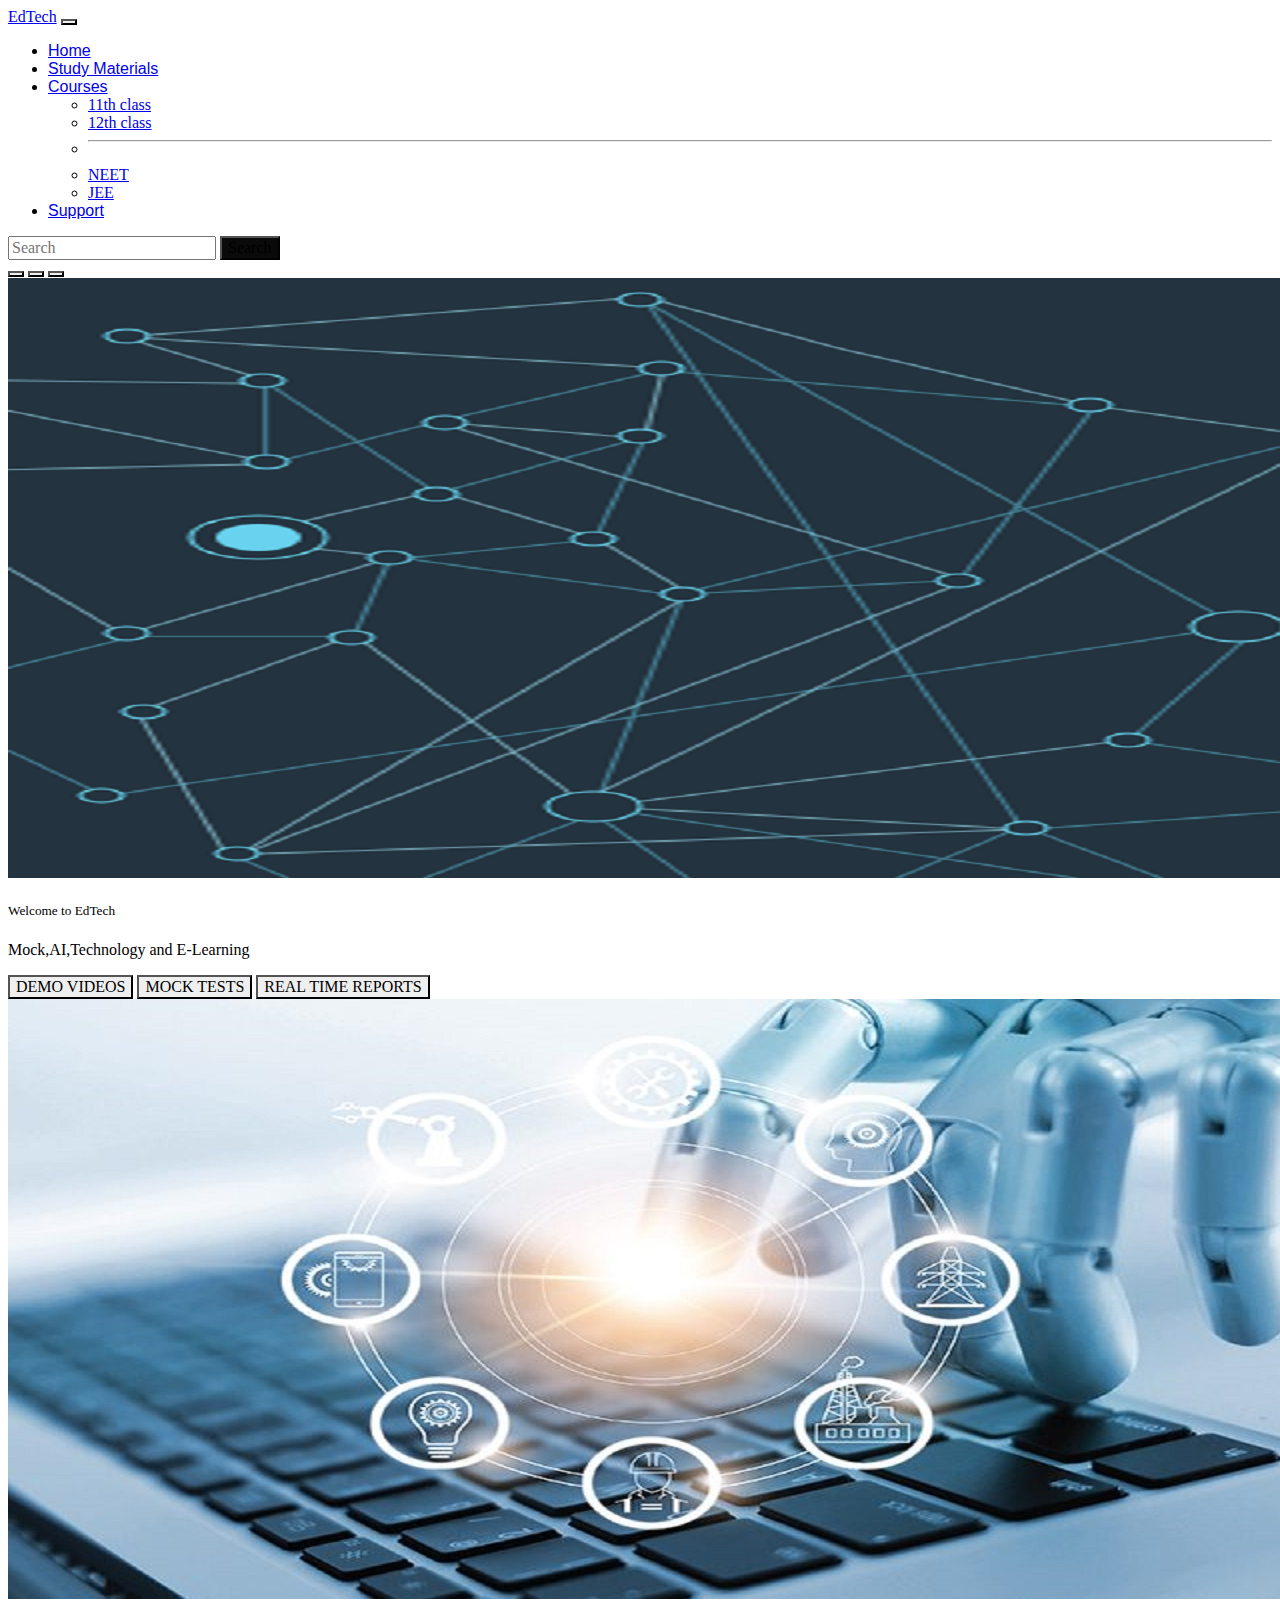
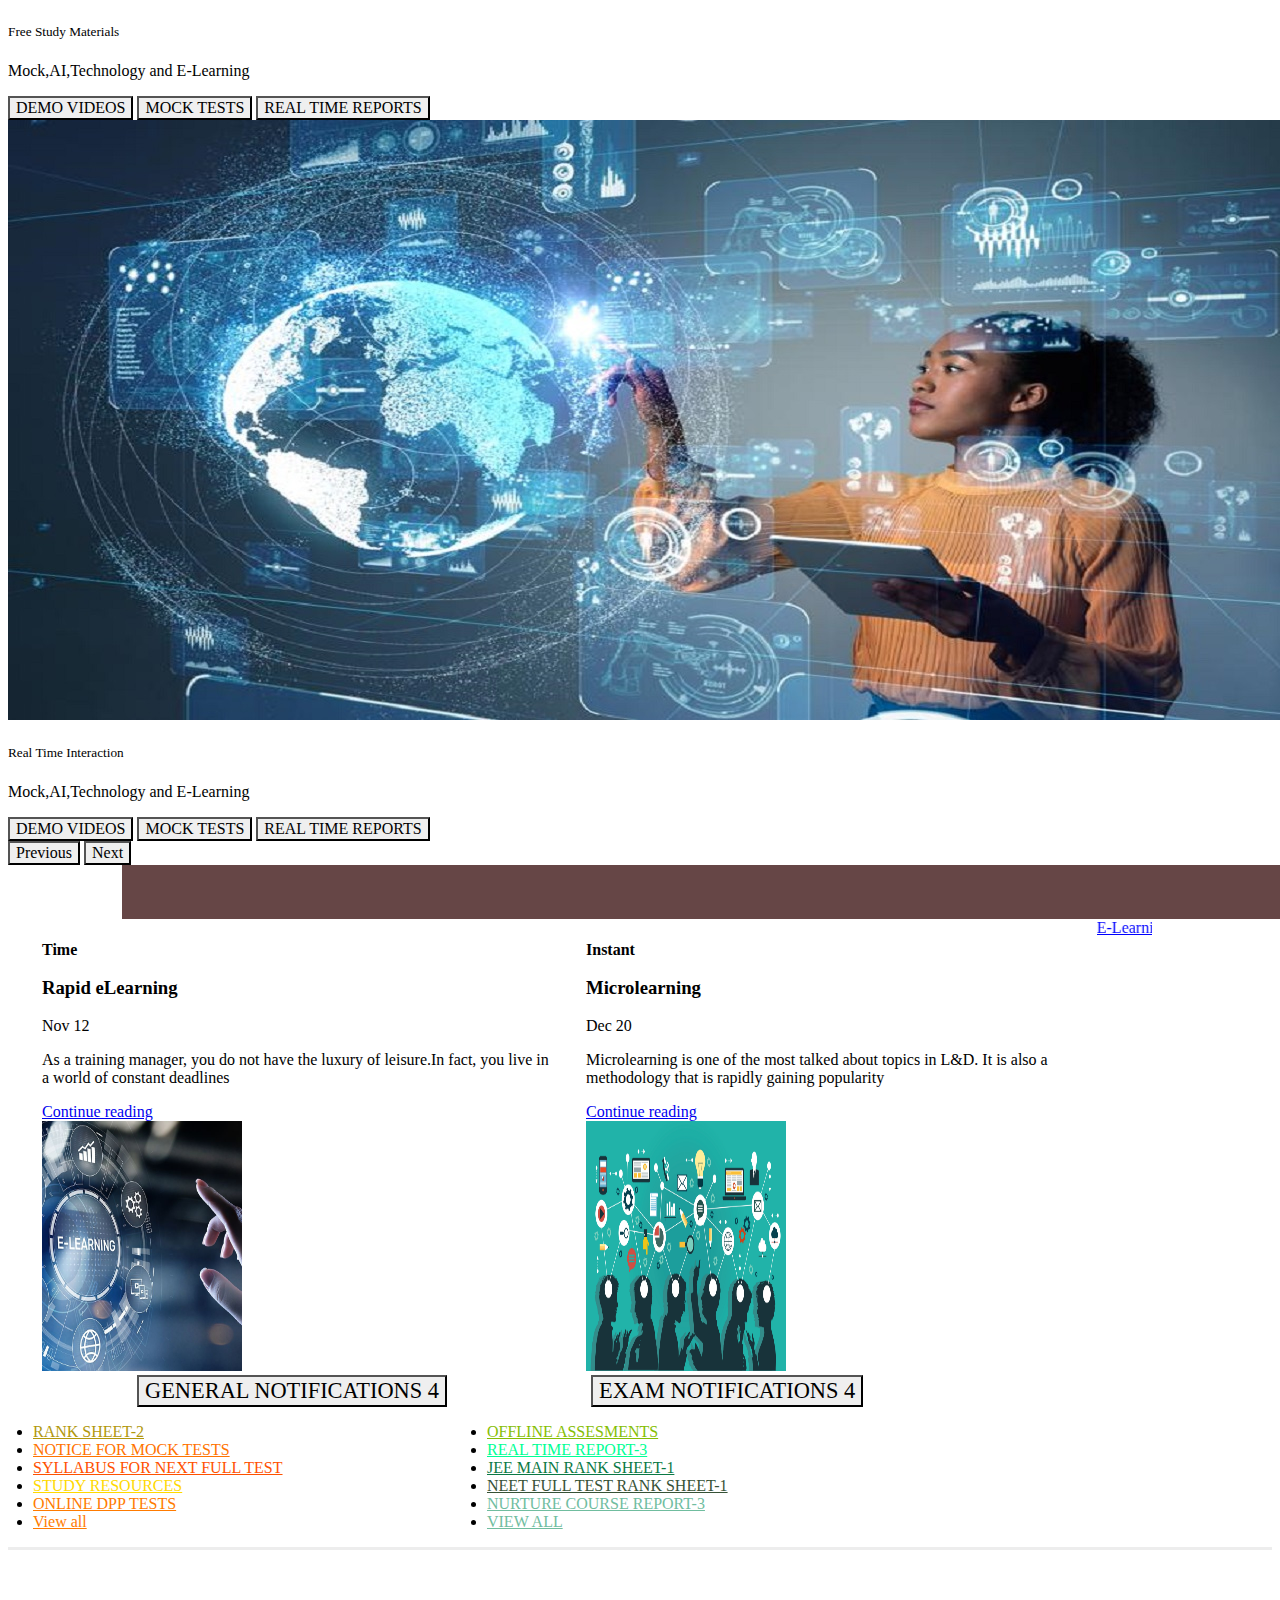
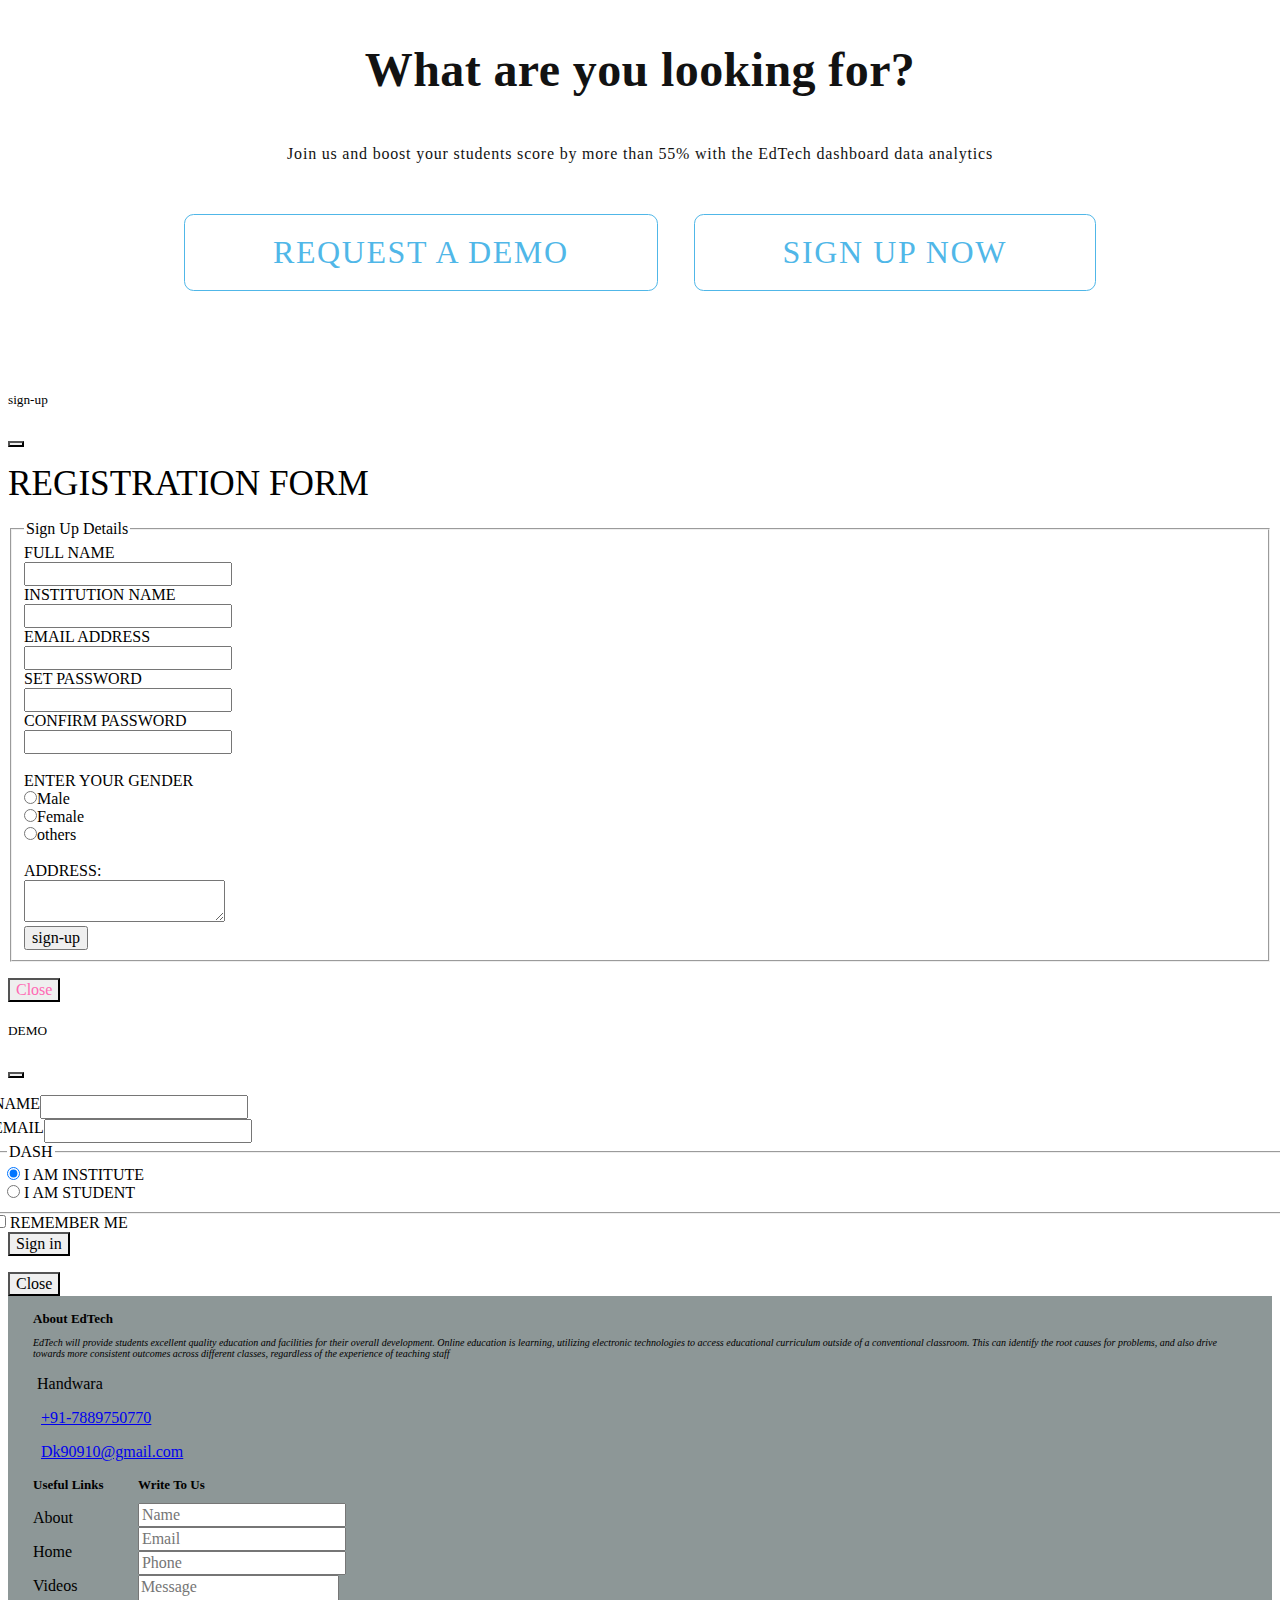
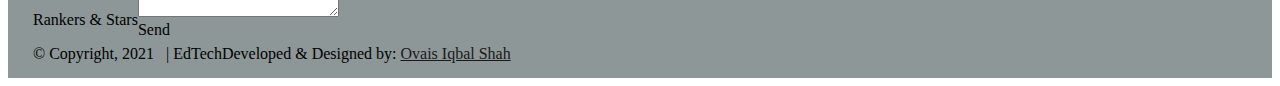
==== demoit.html @ cb682355 "INITIAL COMMIT" ====
<!doctype html>
<html lang="en">

<head>

    <meta charset="utf-8">
    <meta name="viewport" content="width=device-width, initial-scale=1">


    <link href="https://cdn.jsdelivr.net/npm/bootstrap@5.0.1/dist/css/bootstrap.min.css" rel="stylesheet"
        integrity="sha384-+0n0xVW2eSR5OomGNYDnhzAbDsOXxcvSN1TPprVMTNDbiYZCxYbOOl7+AMvyTG2x" crossorigin="anonymous">
    <link rel="stylesheet" href="dstyle.css">
    <title>DEMO IT</title>
</head>

<body>
   
    <nav class="navbar navbar-expand-lg navbar-light bg-info">
        <div class="container-fluid">
            <a class="navbar-brand" href="#" style="font-family: cursive;">EdTech</a>
            <button class="navbar-toggler" type="button" data-bs-toggle="collapse"
                data-bs-target="#navbarSupportedContent" aria-controls="navbarSupportedContent" aria-expanded="false"
                aria-label="Toggle navigation">
                <span class="navbar-toggler-icon"></span>
            </button>
            <div class="collapse navbar-collapse" id="navbarSupportedContent">
                <ul class="navbar-nav me-auto mb-2 mb-lg-0">
                    <li class="nav-item active">
                        <a class="nav-link " aria-current="page" href="#" style="font-family: sans-serif;">Home</a>
                    </li>
                    <li class="nav-item active">
                        <a class="nav-link" href="#" style="font-family: sans-serif;">Study Materials</a>
                    </li>
                    <li class="nav-item dropdown">
                        <a class="nav-link dropdown-toggle" href="#" id="navbarDropdown" role="button"
                            data-bs-toggle="dropdown" aria-expanded="false" style="font-family: sans-serif;">
                            Courses
                        </a>
                        <ul class="dropdown-menu" aria-labelledby="navbarDropdown">
                            <li><a class="dropdown-item" href="#">11th class</a></li>
                            <li><a class="dropdown-item" href="#">12th class</a></li>
                            <li>
                                <hr class="dropdown-divider">
                            </li>
                            <li><a class="dropdown-item" href="#">NEET</a></li>
                            <li><a class="dropdown-item" href="#">JEE</a></li>
                        </ul>
                    </li>
                    <li class="nav-item active">
                        <a class="nav-link" href="#" style="font-family: sans-serif;">Support</a>
                    </li>
                </ul>
                <form class="d-flex">
                    <input class="form-control me-2" type="search" placeholder="Search" aria-label="Search">
                    <button class="btn btn-outline-success" type="submit"
                        style="background-color: rgb(10, 10, 10);">Search</button>
                </form>
            </div>
        </div>
    </nav>
    <div class="container">
        <div id="carouselExampleCaptions" class="carousel slide" data-bs-ride="carousel">
            <div class="carousel-indicators">
                <button type="button" data-bs-target="#carouselExampleCaptions" data-bs-slide-to="0" class="active"
                    aria-current="true" aria-label="Slide 1"></button>
                <button type="button" data-bs-target="#carouselExampleCaptions" data-bs-slide-to="1"
                    aria-label="Slide 2"></button>
                <button type="button" data-bs-target="#carouselExampleCaptions" data-bs-slide-to="2"
                    aria-label="Slide 3"></button>
            </div>
            <div class="carousel-inner">
                <div class="carousel-item active">
                    <img src="demo222.jpg" class="d-block w-100" alt="...">
                    <div class="carousel-caption d-none d-md-block">
                        <h5>Welcome to EdTech</h5>
                        <p>Mock,AI,Technology and E-Learning</p>
                        <button class="btn btn bg-danger">DEMO VIDEOS</button>
                        <button class="btn btn-primary">MOCK TESTS</button>
                        <button class="btn btn bg-success">REAL TIME REPORTS</button>
                    </div>
                </div>
                <div class="carousel-item">
                    <img src="demo22.jpg" class="d-block w-100" alt="...">
                    <div class="carousel-caption d-none d-md-block">
                        <h5>Free Study Materials</h5>
                        <p>Mock,AI,Technology and E-Learning</p>
                        <button class="btn btn bg-danger">DEMO VIDEOS</button>
                        <button class="btn btn-primary">MOCK TESTS</button>
                        <button class="btn btn bg-success">REAL TIME REPORTS</button>
                    </div>
                </div>
                <div class="carousel-item">
                    <img src="demo3.jpg" class="d-block w-100" alt="...">
                    <div class="carousel-caption d-none d-md-block">
                        <h5>Real Time Interaction</h5>
                        <p>Mock,AI,Technology and E-Learning</p>
                        <button class="btn btn bg-danger">DEMO VIDEOS</button>
                        <button class="btn btn-primary">MOCK TESTS</button>
                        <button class="btn btn bg-success">REAL TIME REPORTS</button>
                    </div>
                </div>
            </div>
            <button class="carousel-control-prev" type="button" data-bs-target="#carouselExampleCaptions"
                data-bs-slide="prev">
                <span class="carousel-control-prev-icon" aria-hidden="true"></span>
                <span class="visually-hidden">Previous</span>
            </button>
            <button class="carousel-control-next" type="button" data-bs-target="#carouselExampleCaptions"
                data-bs-slide="next">
                <span class="carousel-control-next-icon" aria-hidden="true"></span>
                <span class="visually-hidden">Next</span>
            </button>
        </div>
    </div>
    <div _ngcontent-c5="" class="flash-div text-center"
        style="background-color: rgb(102, 70, 70);box-shadow: cornsilk;; width: 1299px;margin-left: 114px;">
        <marquee _ngcontent-c5="" behavior="scroll" direction="left">
            <p _ngcontent-c5="active" class="flash-line">RAMADHAN MUBARAK</p>
        </marquee>
    </div>
    <marquee style="margin-left: 120px;margin-right: 120px;">
        <a style="color: blue;" href="#" target="blank">E-Learning Approach
        </a>&nbsp;&nbsp;&nbsp;|&nbsp;&nbsp;&nbsp;
        <a style="color: blue;" href="#" target="blank">Sucess stories </a>
    </marquee>
    <div class="container my-2">
        <div class="row mb-2">
            <div class="col-md-6" style="width: 30rem;margin-left: 4rem;">
                <div class="row g-0 border rounded overflow-hidden flex-md-row mb-4 shadow-sm h-md-250 position-relative">
                    <div class="col p-4 d-flex flex-column position-static">
                        <strong class="d-inline-block mb-2 text-primary">Time</strong>
                        <h3 class="mb-0">Rapid eLearning</h3>
                        <div class="mb-1 text-muted">Nov 12</div>
                        <p class="card-text mb-auto">As a training manager, you do not have the luxury of leisure.In
                            fact, you live in a world of constant deadlines </p>
                        <a href="#" class="stretched-link">Continue reading</a>
                    </div>
                    <div class="col-auto d-none d-lg-block">

                        <img src="thumb1.jpg" class="bd-placeholder-img" width="200" height="250">
                   


                    </div>
                </div>
            </div>
            <div class="col-md-6" style="width: 30rem;margin-left: 4rem;">
                <div class="row g-0 border rounded overflow-hidden flex-md-row mb-4 shadow-sm h-md-250 position-relative">
                    <div class="col p-4 d-flex flex-column position-static">
                        <strong class="d-inline-block mb-2 text-success">Instant</strong>
                        <h3 class="mb-0">Microlearning</h3>
                        <div class="mb-1 text-muted">Dec 20</div>
                        <p class="mb-auto">Microlearning is one of the most talked about topics in L&D. It is also a
                            methodology that is rapidly gaining popularity </p>
                        <a href="#" class="stretched-link">Continue reading</a>
                    </div>
                    <div class="col-auto d-none d-lg-block">
                        <img src="thumb2.jpg" class="bd-placeholder-img" width="200" height="250">
                        

                    </div>
                </div>
            </div>
        </div>
    </div>
    <div class="container my-1">
        <div class="row">

            <div class="col-sm-6 my-1">
                <div class="card">
                    <div class="card-header">
                        <button style="font-size: 140%;margin-left: 9rem;" type="button" class="btn btn-primary">
                            GENERAL NOTIFICATIONS <span class="badge bg-secondary">4</span>
                          </button>
                    </div>
                    <ul class="list-group list-group-flush ">
                        <li class="list-group-item"><a style="color: rgb(177, 152, 12);" href="#"><span style="width: 37rem;" class="badge bg-warning text-dark">RANK SHEET-2</span></a></li>
                        <li class="list-group-item"><a style="color: rgb(255, 115, 0);" href="#"><span style="width: 37rem;" class="badge bg-warning text-dark">NOTICE FOR MOCK TESTS</span></a></li>
                        <li class="list-group-item"><a style="color: rgb(255, 81, 0);" href="#"> <span style="width: 37rem;" class="badge bg-warning text-dark">SYLLABUS FOR NEXT FULL  TEST</span>
                               </a></li>
                        <li class="list-group-item"><a style="color: rgb(255, 217, 0);" href="#"><span style="width: 37rem;" class="badge bg-warning text-dark">STUDY RESOURCES</span></a>
                        </li>
                        <li class="list-group-item"><a style="color: rgb(255, 123, 0);" href="#"><span style="width: 37rem;" class="badge bg-warning text-dark">ONLINE DPP TESTS</span></li>
                            </a><li class="list-group-item"><a style="color: rgb(255, 123, 0);" href="#"><span style="width: 37rem;" class="badge bg-danger">View all</span></li>
                            </a>
                            
                    </ul>
                </div>
            </div>
            <div class="col-sm-6 my-1 ">
                <div class="card">
                    <div class="card-header">
                        <button style="font-size: 140%;margin-left: 9rem;" type="button" class="btn btn-primary">
                            EXAM NOTIFICATIONS <span class="badge bg-secondary">4</span>
                         
                    </div>
                    <ul class="list-group list-group-flush">
                        <li class="list-group-item"><a style="color: rgb(134, 190, 3);" href="#"><span style="width: 37rem;" class="badge bg-light text-dark">OFFLINE ASSESMENTS</span></a>
                        </li>
                        <li class="list-group-item"><a style="color: rgb(0, 255, 149);" href="#"><span style="width: 37rem;" class="badge bg-light text-dark">REAL TIME REPORT-3</span></a>
                        </li>
                        <li class="list-group-item"><a style="color: rgb(11, 121, 69);" href="#"><span style="width: 37rem;" class="badge bg-light text-dark">JEE MAIN RANK SHEET-1</span></a></li>
                        <li class="list-group-item"><a style="color: rgb(54, 82, 54);" href="#"><span style="width: 37rem;" class="badge bg-light text-dark">NEET FULL TEST RANK SHEET-1</span></a>
                        </li>
                        <li class="list-group-item"><a style="color: rgb(112, 189, 159);" href="#"><span style="width: 37rem;" class="badge bg-light text-dark">NURTURE COURSE REPORT-3</span></a></li>
                        <li class="list-group-item"><a style="color: rgb(112, 189, 159);" href="#"><span style="width: 37rem;" class="badge bg-danger">VIEW ALL</span></a></li>
                    </ul>
                </div>
            </div>
        </div>
    </div>

    <div class="waiting-for"
        style="background-color: rgba(255, 255, 255, 0.459);padding: 3rem 0;border-top: .2rem solid #ededed;">
        <h3 class="waiting-for-title" style="font-size: 3rem;line-height: 1;letter-spacing: .4px;">What are you looking
            for?</h3>
        <p class="waiting-for-description"
            style="font-family: 'Times New Roman', Times, serif;text-align: center;color: #121212;">Join us and boost
            your students score by more than 55% with the EdTech
            dashboard data analytics</p>

        <div class="waiting-for-buttons"><button class="btn-style btn-style-default-blue" data-bs-toggle="modal"
                data-bs-target="#requestdemo">REQUEST A DEMO</button>
            <button class="btn-style" data-bs-toggle="modal" data-bs-target="#signupModal">SIGN UP NOW</button>
        </div>
    </div>
    <div class="modal" id="signupModal" tabindex="-1">
        <div class="modal-dialog">
            <div class="modal-content">
                <div class="modal-header">
                    <h5 class="modal-title">sign-up</h5>
                    <button type="button" class="btn-close" data-bs-dismiss="modal" aria-label="Close"></button>
                </div>
                <div class="modal-body">
                    <p>
                        <span class="badge rounded-pill bg-danger" style="font-size: 220%;">REGISTRATION FORM</span>
                    <form>
                        <fieldset>
                            <legend><span class="badge rounded-pill bg-dark" style="font-size: 100%;">Sign Up
                                    Details</span></legend>
                            <label>FULL NAME</label><br>

                            <input type="text" name="name"><br>
                            <label>INSTITUTION NAME</label><br>
                            <input type="text" name="institutionname"><br>
                            <label>EMAIL ADDRESS</label><br>
                            <input type="email" name="email"><br>
                            <label>SET PASSWORD</label><br>
                            <input type="PASSWORD" name="pass"><br>
                            <label>CONFIRM PASSWORD</label><br>
                            <input type="PASSWORD" name="pass"><br>
                            <br><label>ENTER YOUR GENDER</label><br>
                            <input type="radio" id="gender" name="gender" value="male" />Male <br>
                            <input type="radio" id="gender" name="gender" value="female" />Female <br />
                            <input type="radio" id="gender" name="gender" value="others" />others <br />
                            <br>ADDRESS:<br>
                            <textarea></textarea><br>
                            <input type="submit" value="sign-up">
                        </fieldset>
                    </form>
                    </p>
                </div>
                <div class="modal-footer">
                    <button type="button" class="btn btn-secondary" data-bs-dismiss="modal"
                        style="color: hotpink;">Close</button>

                </div>
            </div>
        </div>
    </div>
    <div class="modal" id="requestdemo" tabindex="-1">
        <div class="modal-dialog">
            <div class="modal-content">
                <div class="modal-header">
                    <h5 class="modal-title">DEMO</h5>
                    <button type="button" class="btn-close" data-bs-dismiss="modal" aria-label="Close"></button>
                </div>
                <div class="modal-body">
                    <p>
                    <form>
                        <div class="row mb-3">
                            <label for="inputtext" class="col-sm-2 col-form-label">NAME</label>
                            <div class="col-sm-10">
                                <input type="text" class="form-control" id="inputtext">
                            </div>
                        </div>
                        <div class="row mb-3">
                            <label for="inputemail" class="col-sm-2 col-form-label">EMAIL </label>
                            <div class="col-sm-10">
                                <input type="password" class="form-control" id="inputemail">
                            </div>
                        </div>
                        <fieldset class="row mb-3">
                            <legend class="col-form-label col-sm-2 pt-0">DASH</legend>
                            <div class="col-sm-10">
                                <div class="form-check">
                                    <input class="form-check-input" type="radio" name="gridRadios" id="gridRadios1"
                                        value="option1" checked>
                                    <label class="form-check-label" for="gridRadios1">
                                        I AM INSTITUTE
                                    </label>
                                </div>
                                <div class="form-check">
                                    <input class="form-check-input" type="radio" name="gridRadios" id="gridRadios2"
                                        value="option2">
                                    <label class="form-check-label" for="gridRadios2">
                                        I AM STUDENT

                                </div>
                            </div>
                        </fieldset>
                        <div class="row mb-3">
                            <div class="col-sm-10 offset-sm-2">
                                <div class="form-check">
                                    <input class="form-check-input" type="checkbox" id="gridCheck1">
                                    <label class="form-check-label" for="gridCheck1">
                                        REMEMBER ME
                                    </label>
                                </div>
                            </div>
                        </div>
                        <button type="submit" class="btn btn-primary">Sign in</button>
                    </form>
                    </p>




                </div>
                <div class="modal-footer">
                    <button type="button" class="btn btn-secondary" data-bs-dismiss="modal">Close</button>

                </div>
            </div>
        </div>
    </div>
    <div _ngcontent-c4="" class="footer-container" style="padding:15px 40px;background-color: rgba(48, 65, 65, 0.548);">
        <div _ngcontent-c4="" class="footer-big">
            <div _ngcontent-c4="" class="row">
                <div _ngcontent-c4="" class="col-lg-3 col-xs-12 col-sm-6 col-md-6 ">
                    <p _ngcontent-c4="" style="font-weight: bold; margin: 0;margin-bottom: 10px;font-size: 13px;">About
                        EdTech</p>
                    <p _ngcontent-c4="" style="font-size: 10px;line-height: normal;font-family: cursive;font-weight: 200;
        font-style: italic;">EdTech will provide students excellent quality education and facilities for their
                        overall development. Online education is learning, utilizing electronic technologies to access
                        educational curriculum outside of a conventional classroom. This can identify the root causes
                        for problems, and also drive towards more consistent outcomes across different classes,
                        regardless of the experience of teaching staff</p>
                    <div _ngcontent-c4="">
                        <p _ngcontent-c4="" class="contact-link"><i _ngcontent-c4=""
                                class="fas fa-map-marker-alt"></i>&nbsp;Handwara </p>
                        <p _ngcontent-c4="" class="contact-link"><i _ngcontent-c4="" class="fas fa-phone"></i>&nbsp; <a
                                _ngcontent-c4="" href="tel:9419903814">+91-7889750770</a></p>
                        <p _ngcontent-c4="" class="contact-link"><i _ngcontent-c4="" class="fas fa-envelope"></i>&nbsp;
                            <a _ngcontent-c4="" href="mailto:dk90910@gmail.com">Dk90910@gmail.com</a>
                        </p>
                    </div>
                </div>
                <div _ngcontent-c4="" class="col-lg-6 col-xs-12 col-sm-6 col-md-6 ">
                    <p _ngcontent-c4="" style="font-weight: bold; margin: 0;margin-bottom: 10px;font-size: 13px">Useful
                        Links</p>
                    <p _ngcontent-c4="" class="my-link" routerlink="/about" tabindex="0">About</p>
                    <p _ngcontent-c4="" class="my-link" routerlink="/home" tabindex="0">Home</p>
                    <p _ngcontent-c4="" class="my-link" routerlink="/videos" tabindex="0">Videos</p>
                    <p _ngcontent-c4="" class="my-link" routerlink="/rankers-stars" tabindex="0">Rankers &amp; Stars</p>
                </div>
                <div _ngcontent-c4="" class="col-lg-3 col-xs-12 col-sm-12 col-md-6 text-center form-col">
                    <p _ngcontent-c4="" class="text-center"
                        style="font-weight: bold; margin: 0;margin-bottom: 10px;font-size: 13px;">Write To Us</p>
                    <div _ngcontent-c4=""><input _ngcontent-c4="" class="text-center ng-untouched ng-pristine ng-valid"
                            placeholder="Name" type="text"></div>
                    <div _ngcontent-c4=""><input _ngcontent-c4="" class="text-center ng-untouched ng-pristine ng-valid"
                            placeholder="Email" type="text"></div>
                    <div _ngcontent-c4=""><input _ngcontent-c4="" class="text-center ng-untouched ng-pristine ng-valid"
                            placeholder="Phone" type="text"></div>
                    <div _ngcontent-c4=""><textarea _ngcontent-c4=""
                            class="text-center ng-untouched ng-pristine ng-valid" placeholder="Message"
                            type="text"></textarea></div>
                    <div _ngcontent-c4="">
                        <span _ngcontent-c4="button" type="submit" href="#" class="btn-send">Send</span>

                    </div>
                </div>
            </div>
        </div>
        <div _ngcontent-c4="" class="footer-small">
            <div _ngcontent-c4="" class="row">
                <div _ngcontent-c4="" class="col text-left "> © Copyright, 2021 &nbsp; |&nbsp;EdTech </div>
                <div _ngcontent-c4="" class="col text-right"> Developed &amp; Designed by: <a _ngcontent-c4="" href="#"
                        style="color: rgb(27, 25, 25);" target="_blank">Ovais Iqbal Shah </a></div>
            </div>
        </div>
    </div>



    <script src="https://cdn.jsdelivr.net/npm/bootstrap@5.0.1/dist/js/bootstrap.bundle.min.js"
        integrity="sha384-gtEjrD/SeCtmISkJkNUaaKMoLD0//ElJ19smozuHV6z3Iehds+3Ulb9Bn9Plx0x4"
        crossorigin="anonymous"></script>


</body>

</html>
---- dstyle.css ----
element.style {
    margin: 0;
}
.row {
    display: inline;
    flex-wrap: wrap;
    margin-right: -15px;
    margin-left: -15px;
}

.row {
    display: -ms-flexbox;
    display: flex;
    -ms-flex-wrap: wrap;
    flex-wrap: wrap;
}
.waiting-for-buttons {
    margin: 2rem auto;
    text-align: center;
    width: -webkit-max-content;
    width: max-content;
}
.waiting-for-buttons .btn-style:last-child {
    margin-right: 0;
}
.waiting-for-buttons .btn-style {
    font-size: 2rem;
    font-family: "Roboto";
    font-weight: 500;
    letter-spacing: .1rem;
    color: #50b7e8;
    background-color: #fff;
    border: 1px solid #50b7e8;
    padding: 1.2rem 5.5rem;
    outline: none;
    margin-right: 2rem;
    border-radius: .6rem;
}
button, input, select, textarea {
    font-family: inherit;
    font-size: inherit;
    line-height: inherit;
}
button {
    appearance: auto;
    -webkit-writing-mode: horizontal-tb !important;
    text-rendering: auto;
    color: -internal-light-dark(black, white);
    letter-spacing: normal;
    word-spacing: normal;
    text-transform: none;
    text-indent: 0px;
    text-shadow: none;
    display: inline-block;
    text-align: center;
    align-items: flex-start;
    cursor: default;
    background-color: -internal-light-dark(rgb(239, 239, 239), rgb(59, 59, 59));
    box-sizing: border-box;
    margin: 0em;
    font: 400 13.3333px Arial;
    padding: 1px 6px;
    border-width: 2px;
    border-style: outset;
    border-color: -internal-light-dark(rgb(118, 118, 118), rgb(133, 133, 133));
    border-image: initial;
}
.waiting-for-description {
    font-size: 1rem;
    line-height: 1.5;
    letter-spacing: .8px;
    margin-top: 2rem;
    margin-bottom: 3rem;
}
waiting-for-description, .waiting-for-title {
    font-family: "National-Book";
    text-align: center;
    color: #121212;
}
.waiting-for-buttons {
    margin: 2rem auto;
    text-align: center;
    width: -webkit-max-content;
    width: max-content;
    width: -moz-max-content;
}
button, html input[type=button], input[type=reset], input[type=submit] {
    -webkit-appearance: button;
    cursor: pointer;
}
button, select {
    text-transform: none;
}
button {
    overflow: visible;
}
button, input, optgroup, select, textarea {
    margin: 0;
    font: inherit;
    color: inherit;}
    .h3, h3 {
        font-size: 24px;
    }
    .h1, .h2, .h3, h1, h2, h3 {
        margin-top: 20px;
        margin-bottom: 10px;
    }
    .h1, .h2, .h3, .h4, .h5, .h6, h1, h2, h3, h4, h5, h6 {
        font-family: inherit;
        font-weight: 500;
        line-height: 1.1;
        color: inherit;
    }
    h3 {
        display: block;
        font-size: 1.17em;
        margin-block-start: 1em;
        margin-block-end: 1em;
        margin-inline-start: 0px;
        margin-inline-end: 0px;
        font-weight: bold;
    }
  

:after, :before {
    -webkit-box-sizing: border-box;
    -moz-box-sizing: border-box;
    box-sizing: border-box;
}
:after, :before {
    -webkit-box-sizing: border-box;
    -moz-box-sizing: border-box;
    box-sizing: border-box;
}
::-webkit-scrollbar {
    width: 6.7px;
    height: 6.7px;
}
::-webkit-scrollbar-thumb {
    background-color: #d3d3d3;
    border-radius: 10px;
}
::-webkit-scrollbar-track {
    box-shadow: inset 0 0 6px rgb(0 0 0 / 10%);
}
::selection {
    background: #29b8eb;
    color: #fff;
}
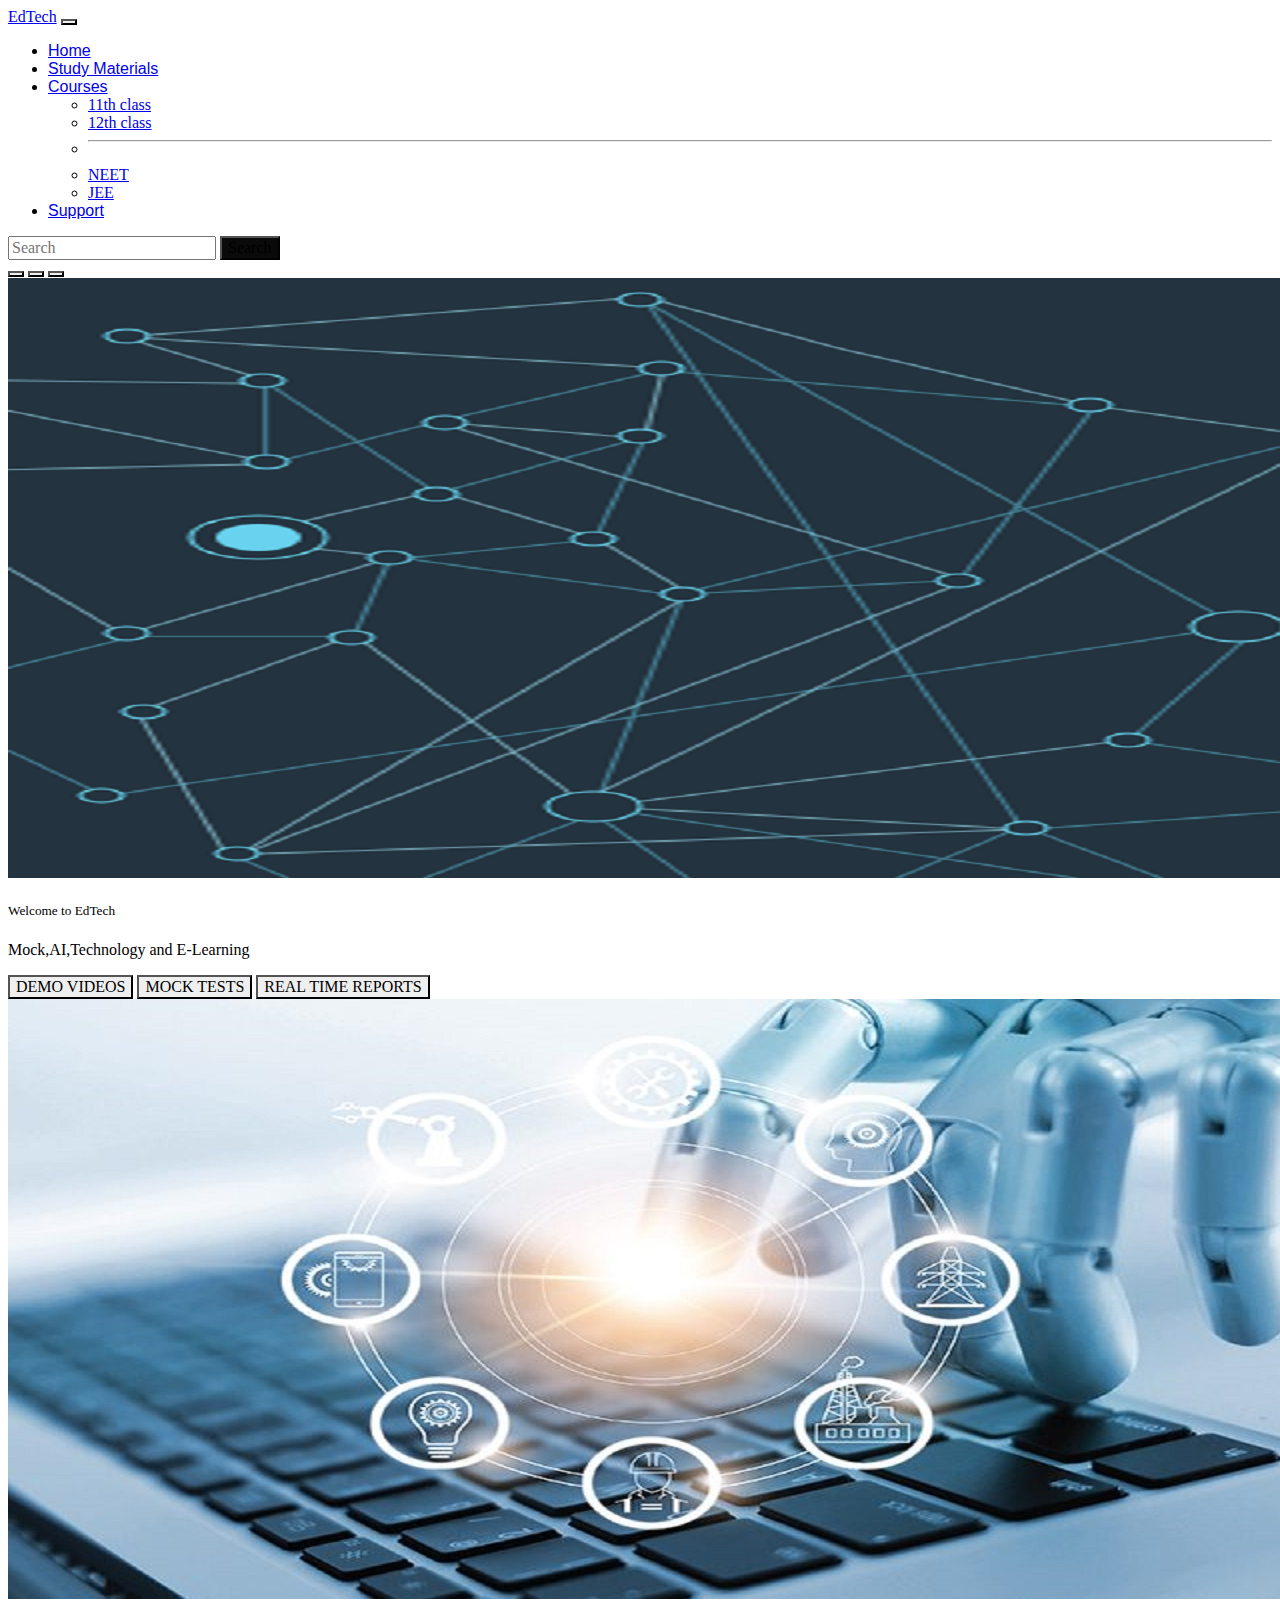
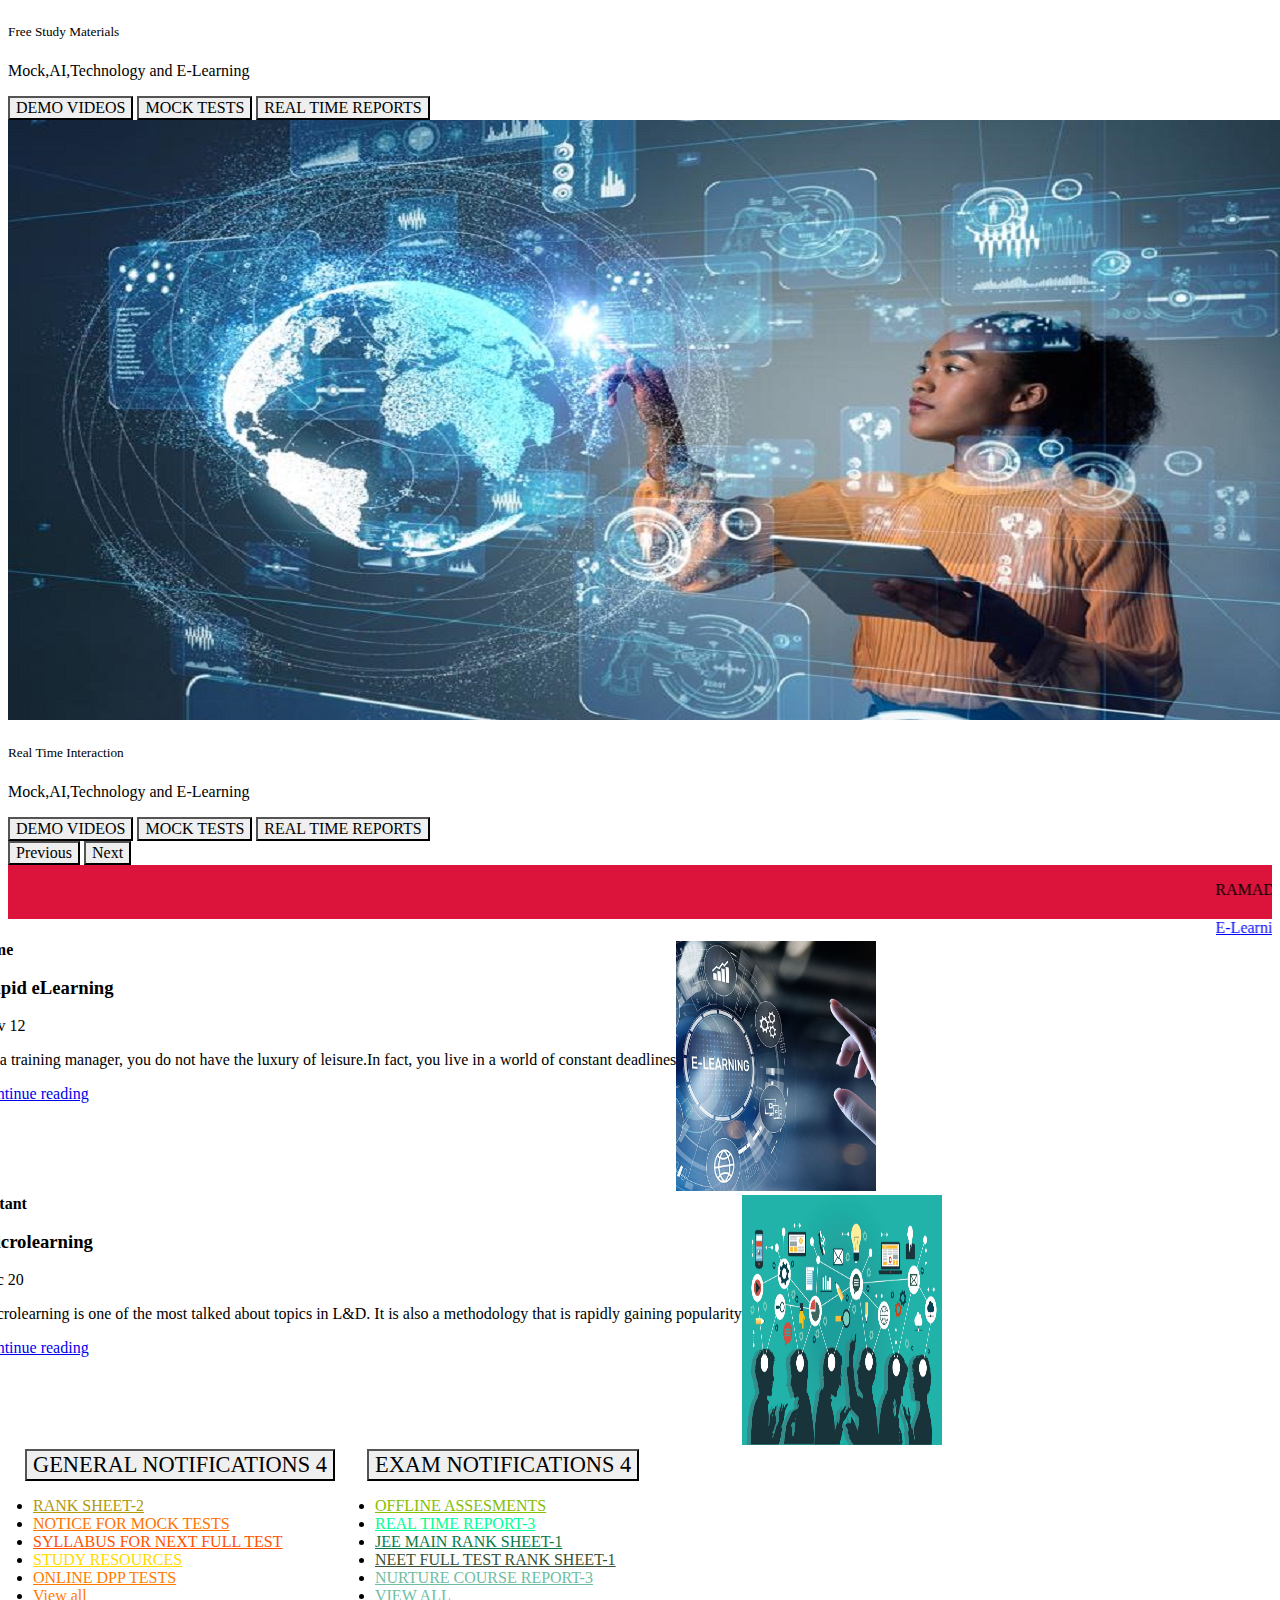
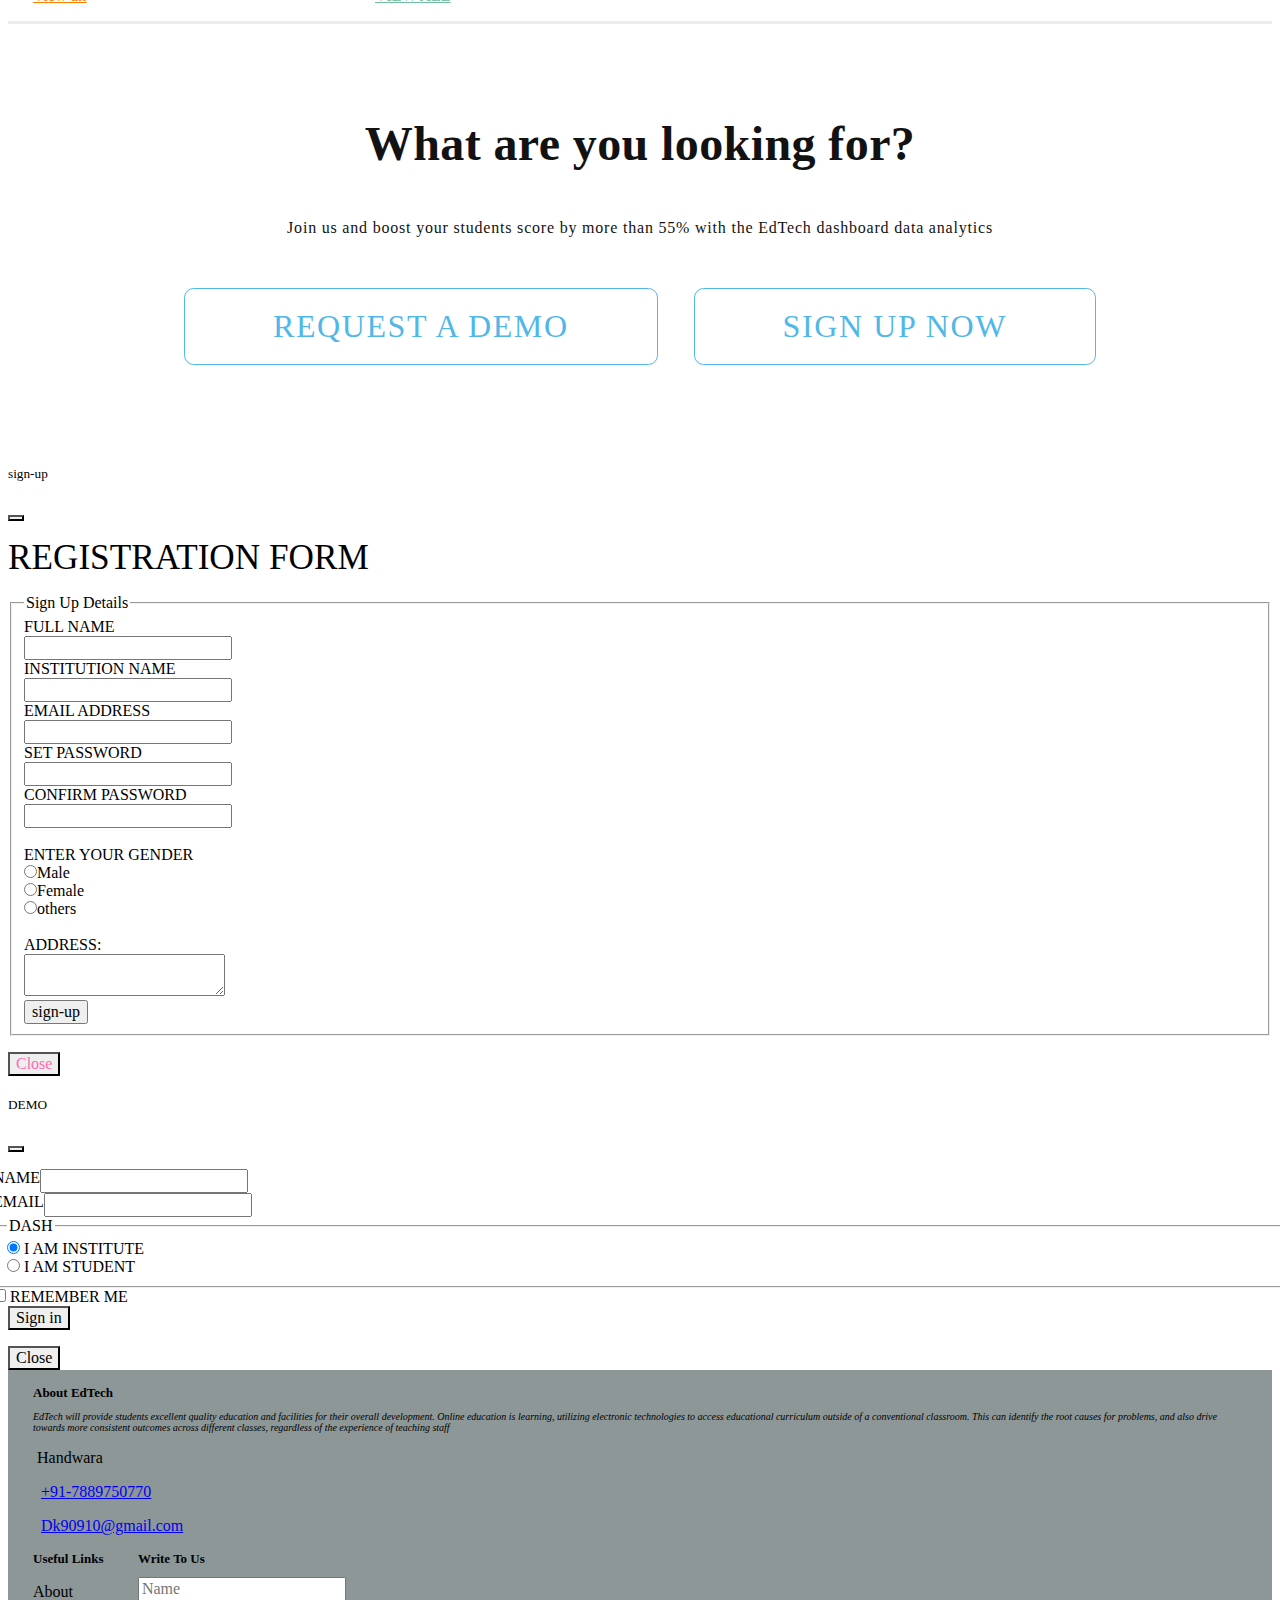
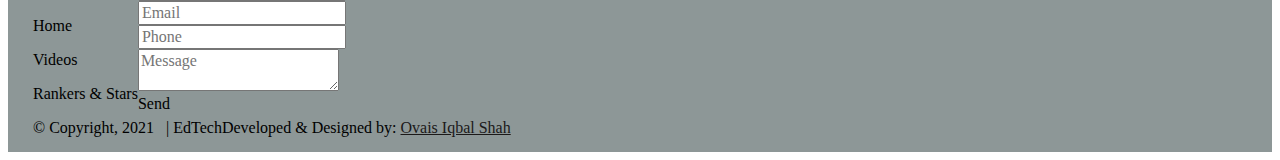
==== commit c5ce099f: "Add files via upload" ====
--- a/demoit.html
+++ b/demoit.html
@@ -14,7 +14,7 @@
 </head>
 
 <body>
-   
+   <div class="container">
     <nav class="navbar navbar-expand-lg navbar-light bg-info">
         <div class="container-fluid">
             <a class="navbar-brand" href="#" style="font-family: cursive;">EdTech</a>
@@ -58,6 +58,7 @@
             </div>
         </div>
     </nav>
+</div>
     <div class="container">
         <div id="carouselExampleCaptions" class="carousel slide" data-bs-ride="carousel">
             <div class="carousel-indicators">
@@ -112,20 +113,23 @@
             </button>
         </div>
     </div>
-    <div _ngcontent-c5="" class="flash-div text-center"
-        style="background-color: rgb(102, 70, 70);box-shadow: cornsilk;; width: 1299px;margin-left: 114px;">
+    <div class="container">
+    <div _ngcontent-c5="" class="flash-div text-center" style="background-color: crimson;">
         <marquee _ngcontent-c5="" behavior="scroll" direction="left">
             <p _ngcontent-c5="active" class="flash-line">RAMADHAN MUBARAK</p>
         </marquee>
     </div>
-    <marquee style="margin-left: 120px;margin-right: 120px;">
+</div>
+<div class="container">
+    <marquee >
         <a style="color: blue;" href="#" target="blank">E-Learning Approach
         </a>&nbsp;&nbsp;&nbsp;|&nbsp;&nbsp;&nbsp;
         <a style="color: blue;" href="#" target="blank">Sucess stories </a>
     </marquee>
-    <div class="container my-2">
+</div>
+    <div class="container">
         <div class="row mb-2">
-            <div class="col-md-6" style="width: 30rem;margin-left: 4rem;">
+            <div class="col-md-6" >
                 <div class="row g-0 border rounded overflow-hidden flex-md-row mb-4 shadow-sm h-md-250 position-relative">
                     <div class="col p-4 d-flex flex-column position-static">
                         <strong class="d-inline-block mb-2 text-primary">Time</strong>
@@ -137,14 +141,14 @@
                     </div>
                     <div class="col-auto d-none d-lg-block">
 
-                        <img src="thumb1.jpg" class="bd-placeholder-img" width="200" height="250">
+                        <img  class="bd-placeholder-img" width="200" height="250" src="thumb1.jpg">
                    
 
 
                     </div>
                 </div>
             </div>
-            <div class="col-md-6" style="width: 30rem;margin-left: 4rem;">
+            <div class="col-md-6" >
                 <div class="row g-0 border rounded overflow-hidden flex-md-row mb-4 shadow-sm h-md-250 position-relative">
                     <div class="col p-4 d-flex flex-column position-static">
                         <strong class="d-inline-block mb-2 text-success">Instant</strong>
@@ -163,53 +167,53 @@
             </div>
         </div>
     </div>
-    <div class="container my-1">
+    <div class="container">
         <div class="row">
 
-            <div class="col-sm-6 my-1">
+            <div class="col-sm-6 ">
                 <div class="card">
                     <div class="card-header">
-                        <button style="font-size: 140%;margin-left: 9rem;" type="button" class="btn btn-primary">
+                        <button style="font-size: 140%;margin-left: 2rem;" type="button" class="btn btn-primary">
                             GENERAL NOTIFICATIONS <span class="badge bg-secondary">4</span>
                           </button>
                     </div>
                     <ul class="list-group list-group-flush ">
-                        <li class="list-group-item"><a style="color: rgb(177, 152, 12);" href="#"><span style="width: 37rem;" class="badge bg-warning text-dark">RANK SHEET-2</span></a></li>
-                        <li class="list-group-item"><a style="color: rgb(255, 115, 0);" href="#"><span style="width: 37rem;" class="badge bg-warning text-dark">NOTICE FOR MOCK TESTS</span></a></li>
-                        <li class="list-group-item"><a style="color: rgb(255, 81, 0);" href="#"> <span style="width: 37rem;" class="badge bg-warning text-dark">SYLLABUS FOR NEXT FULL  TEST</span>
+                        <li class="list-group-item"><a style="color: rgb(177, 152, 12);" href="#"><span style="width:17rem;" class="badge bg-warning text-dark">RANK SHEET-2</span></a></li>
+                        <li class="list-group-item"><a style="color: rgb(255, 115, 0);" href="#"><span style="width:17rem;" class="badge bg-warning text-dark">NOTICE FOR MOCK TESTS</span></a></li>
+                        <li class="list-group-item"><a style="color: rgb(255, 81, 0);" href="#"> <span style="width:17rem;" class="badge bg-warning text-dark">SYLLABUS FOR NEXT FULL  TEST</span>
                                </a></li>
-                        <li class="list-group-item"><a style="color: rgb(255, 217, 0);" href="#"><span style="width: 37rem;" class="badge bg-warning text-dark">STUDY RESOURCES</span></a>
+                        <li class="list-group-item"><a style="color: rgb(255, 217, 0);" href="#"><span style="width:17rem;" class="badge bg-warning text-dark">STUDY RESOURCES</span></a>
                         </li>
-                        <li class="list-group-item"><a style="color: rgb(255, 123, 0);" href="#"><span style="width: 37rem;" class="badge bg-warning text-dark">ONLINE DPP TESTS</span></li>
-                            </a><li class="list-group-item"><a style="color: rgb(255, 123, 0);" href="#"><span style="width: 37rem;" class="badge bg-danger">View all</span></li>
+                        <li class="list-group-item"><a style="color: rgb(255, 123, 0);" href="#"><span style="width:17rem;" class="badge bg-warning text-dark">ONLINE DPP TESTS</span></li>
+                            </a><li class="list-group-item"><a style="color: rgb(255, 123, 0);" href="#"><span style="width:17rem;" class="badge bg-danger">View all</span></li>
                             </a>
                             
                     </ul>
                 </div>
             </div>
-            <div class="col-sm-6 my-1 ">
+            <div class="col-sm-6  ">
                 <div class="card">
                     <div class="card-header">
-                        <button style="font-size: 140%;margin-left: 9rem;" type="button" class="btn btn-primary">
+                        <button style="font-size: 140%;margin-left: 2rem;" type="button" class="btn btn-primary">
                             EXAM NOTIFICATIONS <span class="badge bg-secondary">4</span>
                          
                     </div>
                     <ul class="list-group list-group-flush">
-                        <li class="list-group-item"><a style="color: rgb(134, 190, 3);" href="#"><span style="width: 37rem;" class="badge bg-light text-dark">OFFLINE ASSESMENTS</span></a>
+                        <li class="list-group-item"><a style="color: rgb(134, 190, 3);" href="#"><span style="width:17rem;" class="badge bg-light text-dark">OFFLINE ASSESMENTS</span></a>
                         </li>
-                        <li class="list-group-item"><a style="color: rgb(0, 255, 149);" href="#"><span style="width: 37rem;" class="badge bg-light text-dark">REAL TIME REPORT-3</span></a>
+                        <li class="list-group-item"><a style="color: rgb(0, 255, 149);" href="#"><span style="width:17rem;" class="badge bg-light text-dark">REAL TIME REPORT-3</span></a>
                         </li>
-                        <li class="list-group-item"><a style="color: rgb(11, 121, 69);" href="#"><span style="width: 37rem;" class="badge bg-light text-dark">JEE MAIN RANK SHEET-1</span></a></li>
-                        <li class="list-group-item"><a style="color: rgb(54, 82, 54);" href="#"><span style="width: 37rem;" class="badge bg-light text-dark">NEET FULL TEST RANK SHEET-1</span></a>
+                        <li class="list-group-item"><a style="color: rgb(11, 121, 69);" href="#"><span style="width:17rem;" class="badge bg-light text-dark">JEE MAIN RANK SHEET-1</span></a></li>
+                        <li class="list-group-item"><a style="color: rgb(54, 82, 54);" href="#"><span style="width:17rem;" class="badge bg-light text-dark">NEET FULL TEST RANK SHEET-1</span></a>
                         </li>
-                        <li class="list-group-item"><a style="color: rgb(112, 189, 159);" href="#"><span style="width: 37rem;" class="badge bg-light text-dark">NURTURE COURSE REPORT-3</span></a></li>
-                        <li class="list-group-item"><a style="color: rgb(112, 189, 159);" href="#"><span style="width: 37rem;" class="badge bg-danger">VIEW ALL</span></a></li>
+                        <li class="list-group-item"><a style="color: rgb(112, 189, 159);" href="#"><span style="width:17rem;" class="badge bg-light text-dark">NURTURE COURSE REPORT-3</span></a></li>
+                        <li class="list-group-item"><a style="color: rgb(112, 189, 159);" href="#"><span style="width:17rem;" class="badge bg-danger">VIEW ALL</span></a></li>
                     </ul>
                 </div>
             </div>
         </div>
     </div>
-
+<div class="container">
     <div class="waiting-for"
         style="background-color: rgba(255, 255, 255, 0.459);padding: 3rem 0;border-top: .2rem solid #ededed;">
         <h3 class="waiting-for-title" style="font-size: 3rem;line-height: 1;letter-spacing: .4px;">What are you looking
@@ -334,6 +338,8 @@
             </div>
         </div>
     </div>
+</div>
+<div class="container">
     <div _ngcontent-c4="" class="footer-container" style="padding:15px 40px;background-color: rgba(48, 65, 65, 0.548);">
         <div _ngcontent-c4="" class="footer-big">
             <div _ngcontent-c4="" class="row">
@@ -383,6 +389,7 @@
                 </div>
             </div>
         </div>
+        
         <div _ngcontent-c4="" class="footer-small">
             <div _ngcontent-c4="" class="row">
                 <div _ngcontent-c4="" class="col text-left "> © Copyright, 2021 &nbsp; |&nbsp;EdTech </div>
@@ -391,6 +398,7 @@
             </div>
         </div>
     </div>
+</div>
 
 
 
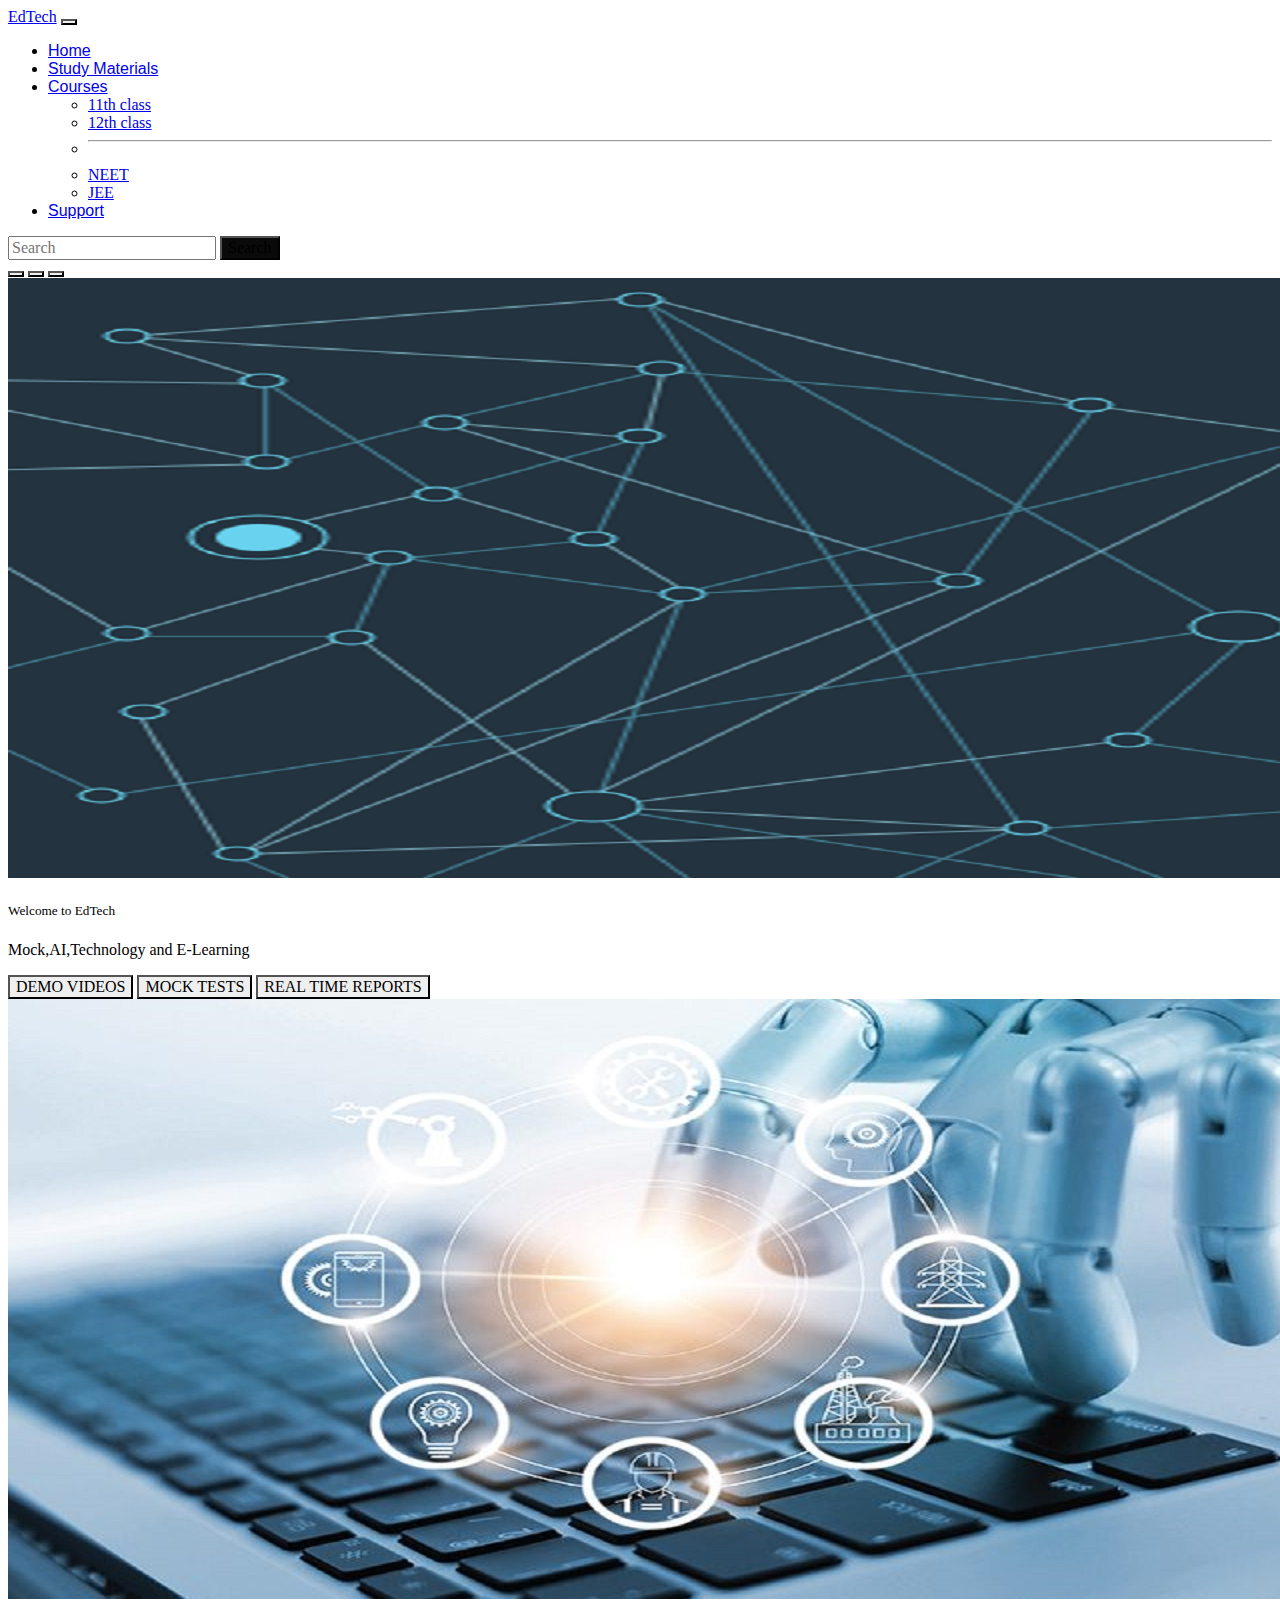
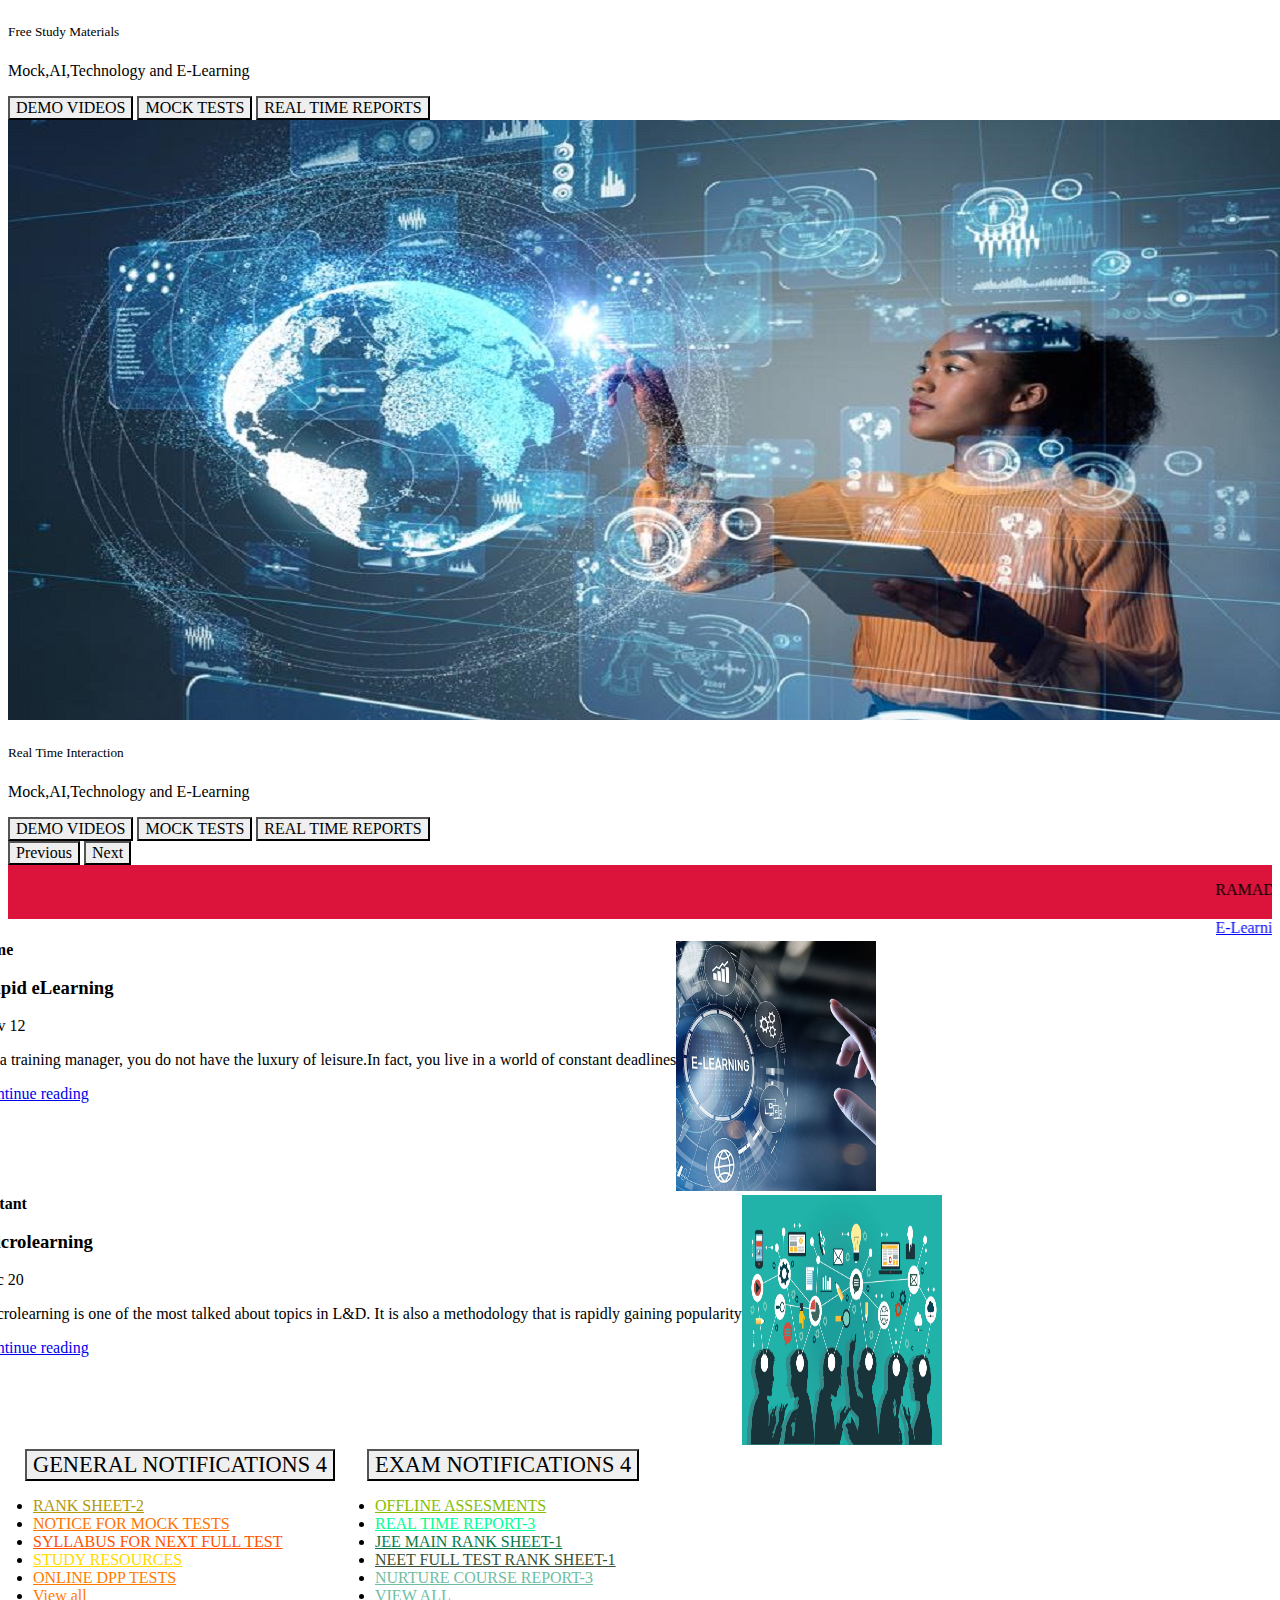
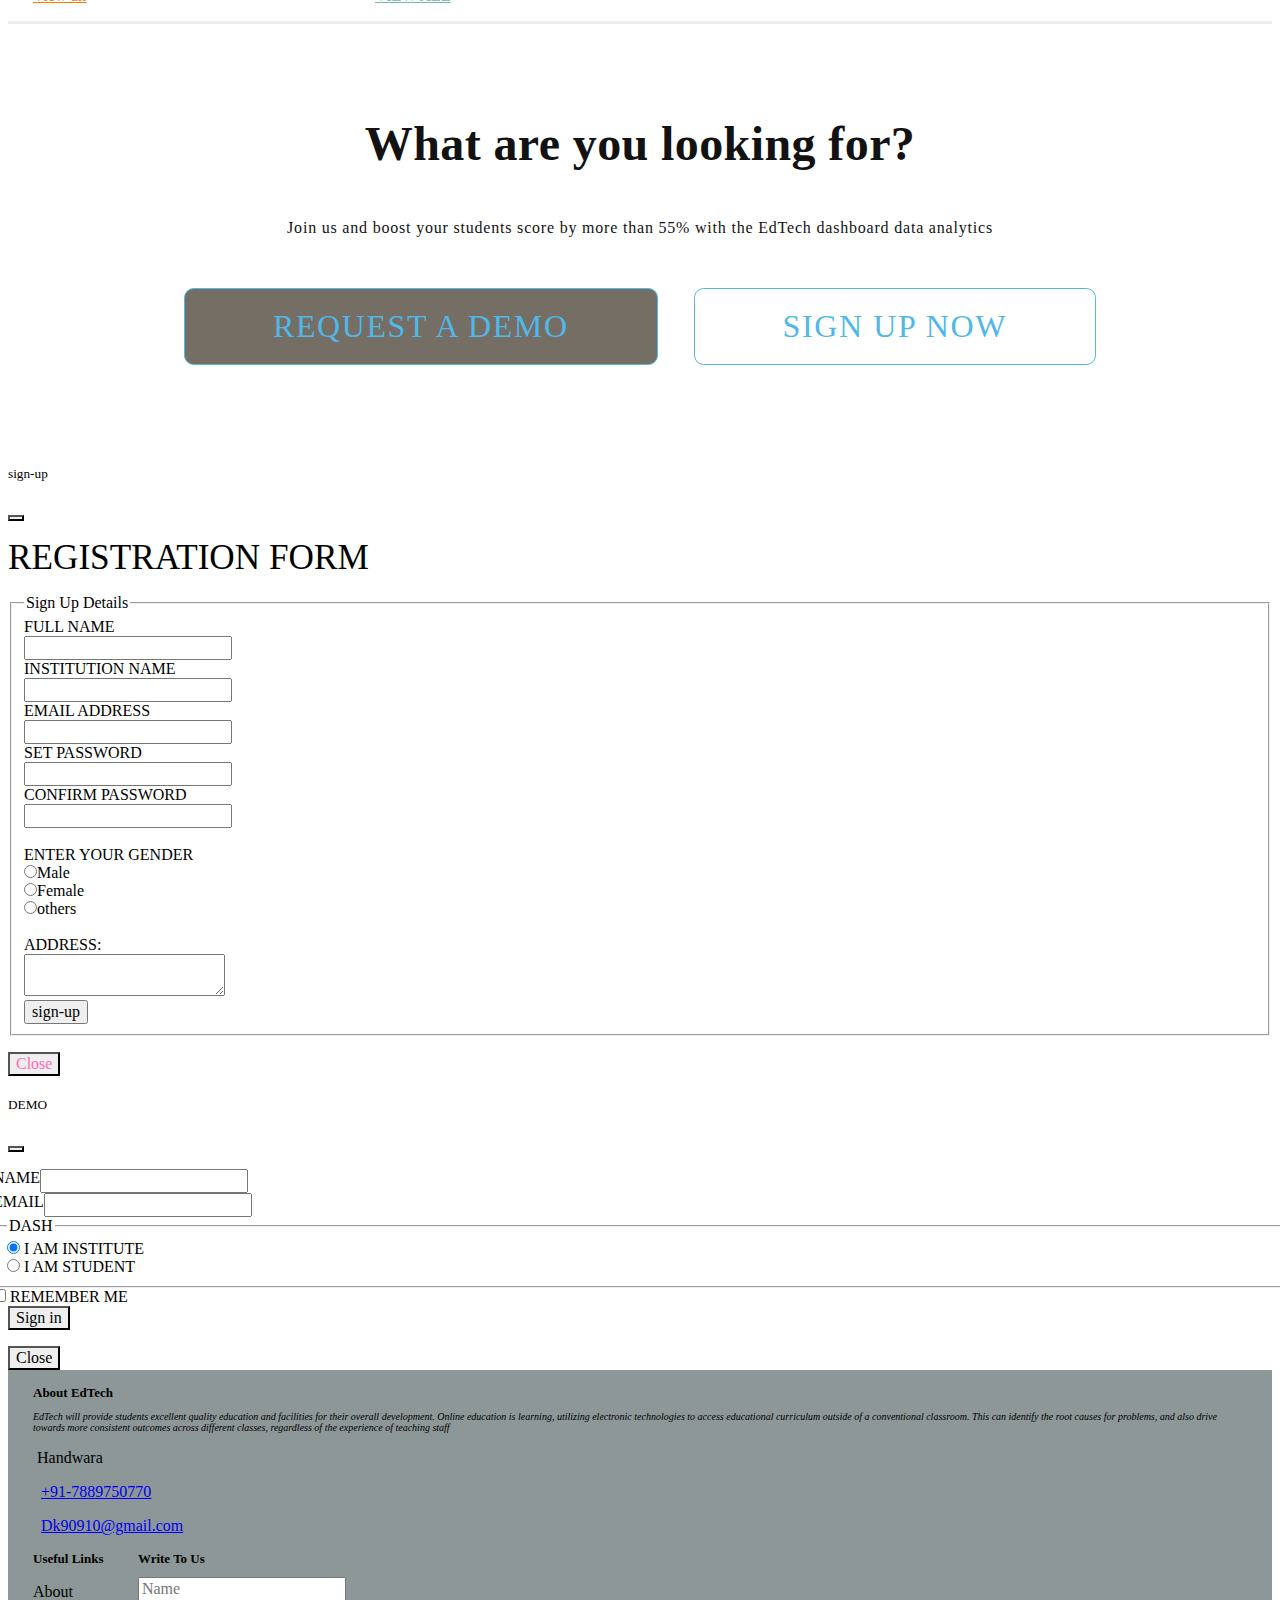
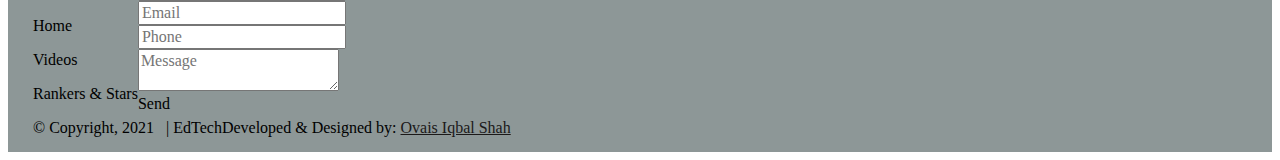
==== commit 37cd975a: "Add files via upload" ====
--- a/demoit.html
+++ b/demoit.html
@@ -224,7 +224,7 @@
             dashboard data analytics</p>
 
         <div class="waiting-for-buttons"><button class="btn-style btn-style-default-blue" data-bs-toggle="modal"
-                data-bs-target="#requestdemo">REQUEST A DEMO</button>
+                data-bs-target="#requestdemo" style="background-color: rgb(117, 110, 101);">REQUEST A DEMO</button>
             <button class="btn-style" data-bs-toggle="modal" data-bs-target="#signupModal">SIGN UP NOW</button>
         </div>
     </div>
